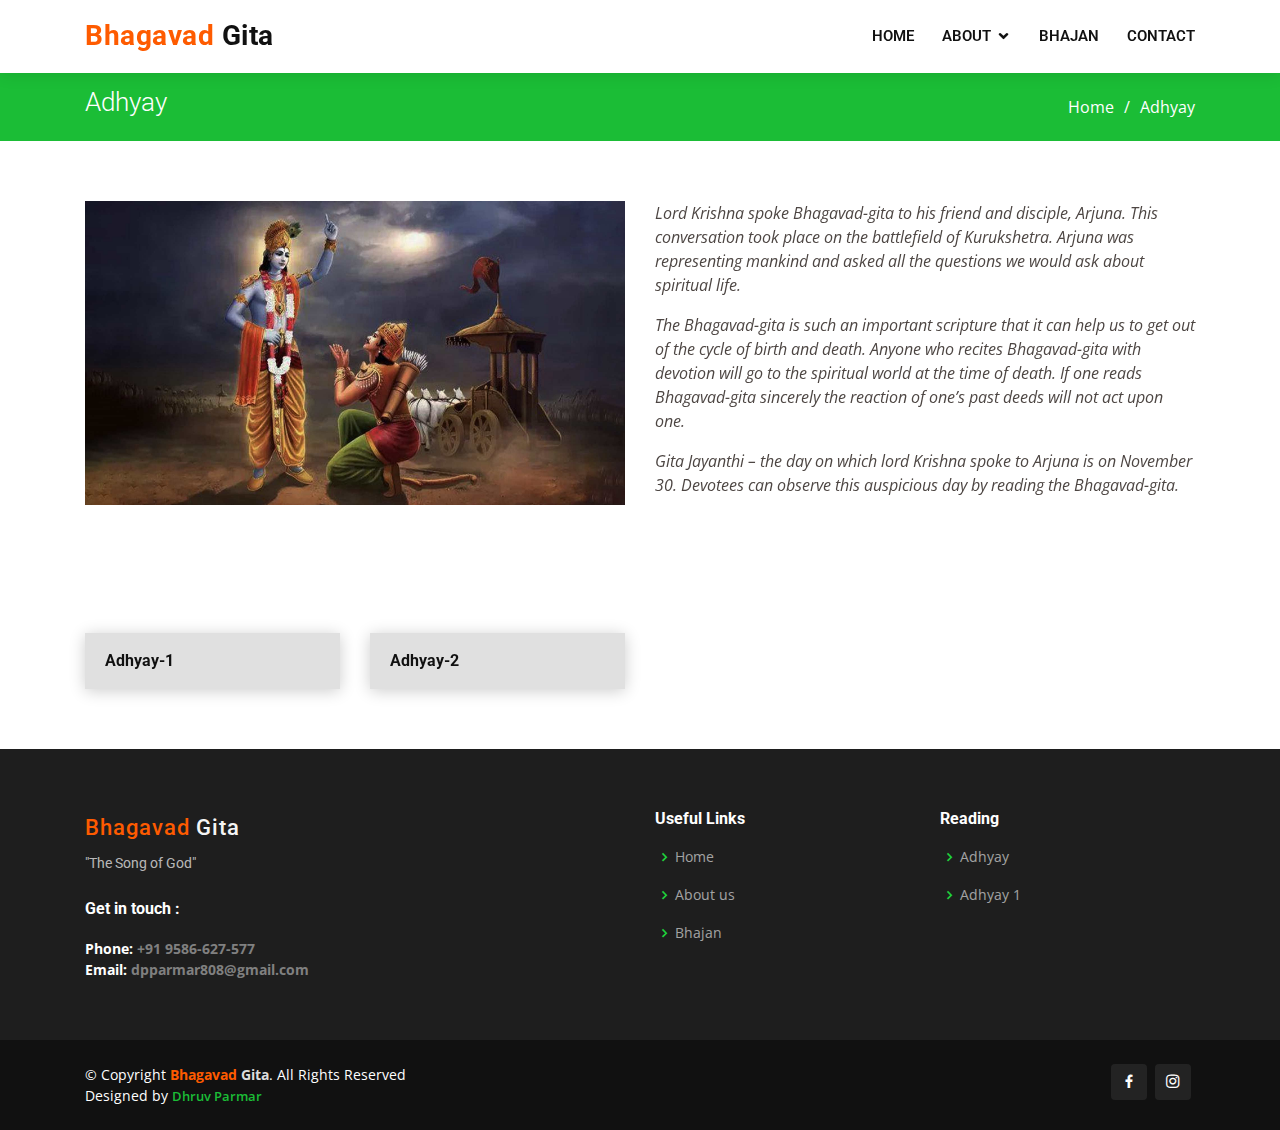
==== about.html @ 837ef75a "Add files via upload" ====
<!DOCTYPE html>
<html lang="en">

<head>
  <meta charset="utf-8">
  <meta content="width=device-width, initial-scale=1.0" name="viewport">

  <title>Bhagavad Gita - Adhyay</title>
  <meta content="Official Website of Bhagavad Gita | The Song of God | Lord Krishna" name="description">
  <meta content="Bhagavad Gita, bhagavad gita, geeta, lord krishna, Lord Krishna, Mahabharat" name="keywords" >

  <!-- Favicons -->
  <link href="assets/img/icon-1.png" rel="icon">
  <link href="assets/img/apple-touch-icon.png" rel="apple-touch-icon">

  <!-- Google Fonts -->
  <link href="https://fonts.googleapis.com/css?family=Open+Sans:300,300i,400,400i,600,600i,700,700i|Roboto:300,300i,400,400i,500,500i,600,600i,700,700i|Poppins:300,300i,400,400i,500,500i,600,600i,700,700i" rel="stylesheet">

  <!-- Vendor CSS Files -->
  <link href="assets/vendor/bootstrap/css/bootstrap.min.css" rel="stylesheet">
  <link href="assets/vendor/icofont/icofont.min.css" rel="stylesheet">
  <link href="assets/vendor/boxicons/css/boxicons.min.css" rel="stylesheet">
  <link href="assets/vendor/animate.css/animate.min.css" rel="stylesheet">
  <link href="assets/vendor/venobox/venobox.css" rel="stylesheet">
  <link href="assets/vendor/owl.carousel/assets/owl.carousel.min.css" rel="stylesheet">
  <link href="assets/vendor/aos/aos.css" rel="stylesheet">
  <link href="assets/vendor/remixicon/remixicon.css" rel="stylesheet">

  <!-- Template Main CSS File -->
  <link href="assets/css/style.css" rel="stylesheet">

  <!-- =======================================================
  * Template Name: Company - v2.2.1
  * Template URL: https://bootstrapmade.com/company-free-html-bootstrap-template/
  * Author: BootstrapMade.com
  * License: https://bootstrapmade.com/license/
  ======================================================== -->
</head>

<body>

  <!-- ======= Header ======= -->
  <header id="header" class="fixed-top">
    <div class="container d-flex align-items-center">

      <h1 class="logo mr-auto"><a href="index.html"><span>Bhagavad</span> Gita</a></h1>
      <!-- Uncomment below if you prefer to use an image logo -->
      <!-- <a href="index.html" class="logo mr-auto"><img src="assets/img/logo.png" alt="" class="img-fluid"></a>-->

      <nav class="nav-menu d-none d-lg-block">
        <ul>
          <li><a href="index.html">Home</a></li>

          <li class="drop-down"><a href="index.html #about-us">About</a>
            <ul>
              <li class="drop-down"><a href="about.html">Adhyay</a>
                <ul>
                  <li><a href="chapter-1.html">Adhyay 1</a></li>
                </ul>
              </li>
            </ul>
          </li>
          <li><a href="services.html">Bhajan</a></li>
          <li><a href="contact.html">Contact</a></li>

        </ul>
      </nav><!-- .nav-menu -->

    </div>
  </header><!-- End Header -->

  <main id="main">

    <!-- ======= Breadcrumbs ======= -->
    <section id="breadcrumbs" class="breadcrumbs">
      <div class="container">

        <div class="d-flex justify-content-between align-items-center">
          <h2>Adhyay</h2>
          <ol>
            <li><a href="index.html">Home</a></li>
            <li>Adhyay</li>
          </ol>
        </div>

      </div>
    </section><!-- End Breadcrumbs -->

    <!-- ======= About Us Section ======= -->
    <section id="about-us" class="about-us">
      <div class="container" data-aos="fade-up">

        <div class="row content">
          <div class="col-lg-6" data-aos="fade-right">
            <img src="assets/img/Bhagavad-Gita.jpg" class="img-fluid">
          </div>
          <div class="col-lg-6 pt-4 pt-lg-0" data-aos="fade-left">
            <p class="font-italic">
              Lord Krishna spoke Bhagavad-gita to his friend and disciple, Arjuna. This conversation took place on the battlefield of Kurukshetra. Arjuna was representing mankind and asked all the questions we would ask about spiritual life.
            </p>
            <p class="font-italic">
              The Bhagavad-gita is such an important scripture that it can help us to get out of the cycle of birth and death. Anyone who recites Bhagavad-gita with devotion will go to the spiritual world at the time of death. If one reads Bhagavad-gita sincerely the reaction of one’s past deeds will not act upon one.
            </p>
            <p class="font-italic">
              Gita Jayanthi – the day on which lord Krishna spoke to Arjuna is on November 30. Devotees can observe this auspicious day by reading the Bhagavad-gita.
            </p>
          </div>
        </div>

      </div>
    </section><!-- End About Us Section -->

    <!-- ======= Features Section ======= -->
    <section id="features" class="features">
      <div class="container" data-aos="fade-up">

        <div class="row">
          <div class="col-lg-3 col-md-4">
            <div class="icon-box">
              <h3><a href="chapter-1.html">Adhyay-1</a></h3>
            </div>
          </div>
          <div class="col-lg-3 col-md-4 mt-4 mt-md-0">
            <div class="icon-box">
              <h3><a href="">Adhyay-2</a></h3>
            </div>
          </div>

      </div>
    </section><!-- End Features Section -->


  </main><!-- End #main -->

  <!-- ======= Footer ======= -->
  <footer id="footer">

    <div class="footer-top">
      <div class="container">
        <div class="row">

          <div class="col-lg-6 col-md-6 footer-contact">
            <h3><a href="index.html">Bhagavad <span>Gita</span></a></h3>
            <p>"The Song of God"<br/><br/>
              <h4>Get in touch :</h4>
              <strong>Phone:<a href="tel:9586627577"> +91 9586-627-577</a></strong><br>
              <strong>Email:<a href="mailto:dpparmar808@gmail.com"> dpparmar808@gmail.com</a></strong><br>
            </p>
          </div>

          <div class="col-lg-3 col-md-6 footer-links">
            <h4>Useful Links</h4>
            <ul>
              <li><i class="bx bx-chevron-right"></i> <a href="index.html">Home</a></li>
              <li><i class="bx bx-chevron-right"></i> <a href="#about-us">About us</a></li>
              <li><i class="bx bx-chevron-right"></i> <a href="services.html">Bhajan</a></li>
            </ul>
          </div>

          <div class="col-lg-3 col-md-6 footer-links">
            <h4>Reading</h4>
            <ul>
              <li><i class="bx bx-chevron-right"></i> <a href="about.html">Adhyay</a></li>
              <li><i class="bx bx-chevron-right"></i> <a href="chapter-1.html">Adhyay 1</a></li>
            </ul>
          </div>

        </div>
      </div>
    </div>

    <div class="container d-md-flex py-4">

      <div class="mr-md-auto text-center text-md-left">
        <div class="copyright">
          &copy; Copyright <strong style="color: #fe5b00">Bhagavad <span style="color: #ddd;">Gita</span></strong>. All Rights Reserved
        </div>
        <div class="credits">
          <!-- All the links in the footer should remain intact. -->
          <!-- You can delete the links only if you purchased the pro version. -->
          <!-- Licensing information: https://bootstrapmade.com/license/ -->
          <!-- Purchase the pro version with working PHP/AJAX contact form: https://bootstrapmade.com/company-free-html-bootstrap-template/ -->
          Designed by <a href="https://dhruvparmar2310.github.io/dhruvparmar/" target="_blank">Dhruv Parmar</a>
        </div>
      </div>
      <div class="social-links text-center text-md-right pt-3 pt-md-0">
        <a href="https://www.facebook.com/dhruv.parmar.73550794" target="_blank" class="facebook"><i class="bx bxl-facebook"></i></a>
        <a href="https://www.instagram.com/dhr4290/" target="_blank" class="instagram"><i class="bx bxl-instagram"></i></a>
      </div>
    </div>
  </footer><!-- End Footer -->

  <a href="#" class="back-to-top"><i class="icofont-simple-up"></i></a>

  <!-- Vendor JS Files -->
  <script src="assets/vendor/jquery/jquery.min.js"></script>
  <script src="assets/vendor/bootstrap/js/bootstrap.bundle.min.js"></script>
  <script src="assets/vendor/jquery.easing/jquery.easing.min.js"></script>
  <script src="assets/vendor/php-email-form/validate.js"></script>
  <script src="assets/vendor/jquery-sticky/jquery.sticky.js"></script>
  <script src="assets/vendor/isotope-layout/isotope.pkgd.min.js"></script>
  <script src="assets/vendor/venobox/venobox.min.js"></script>
  <script src="assets/vendor/waypoints/jquery.waypoints.min.js"></script>
  <script src="assets/vendor/owl.carousel/owl.carousel.min.js"></script>
  <script src="assets/vendor/aos/aos.js"></script>

  <!-- Template Main JS File -->
  <script src="assets/js/main.js"></script>

</body>

</html>
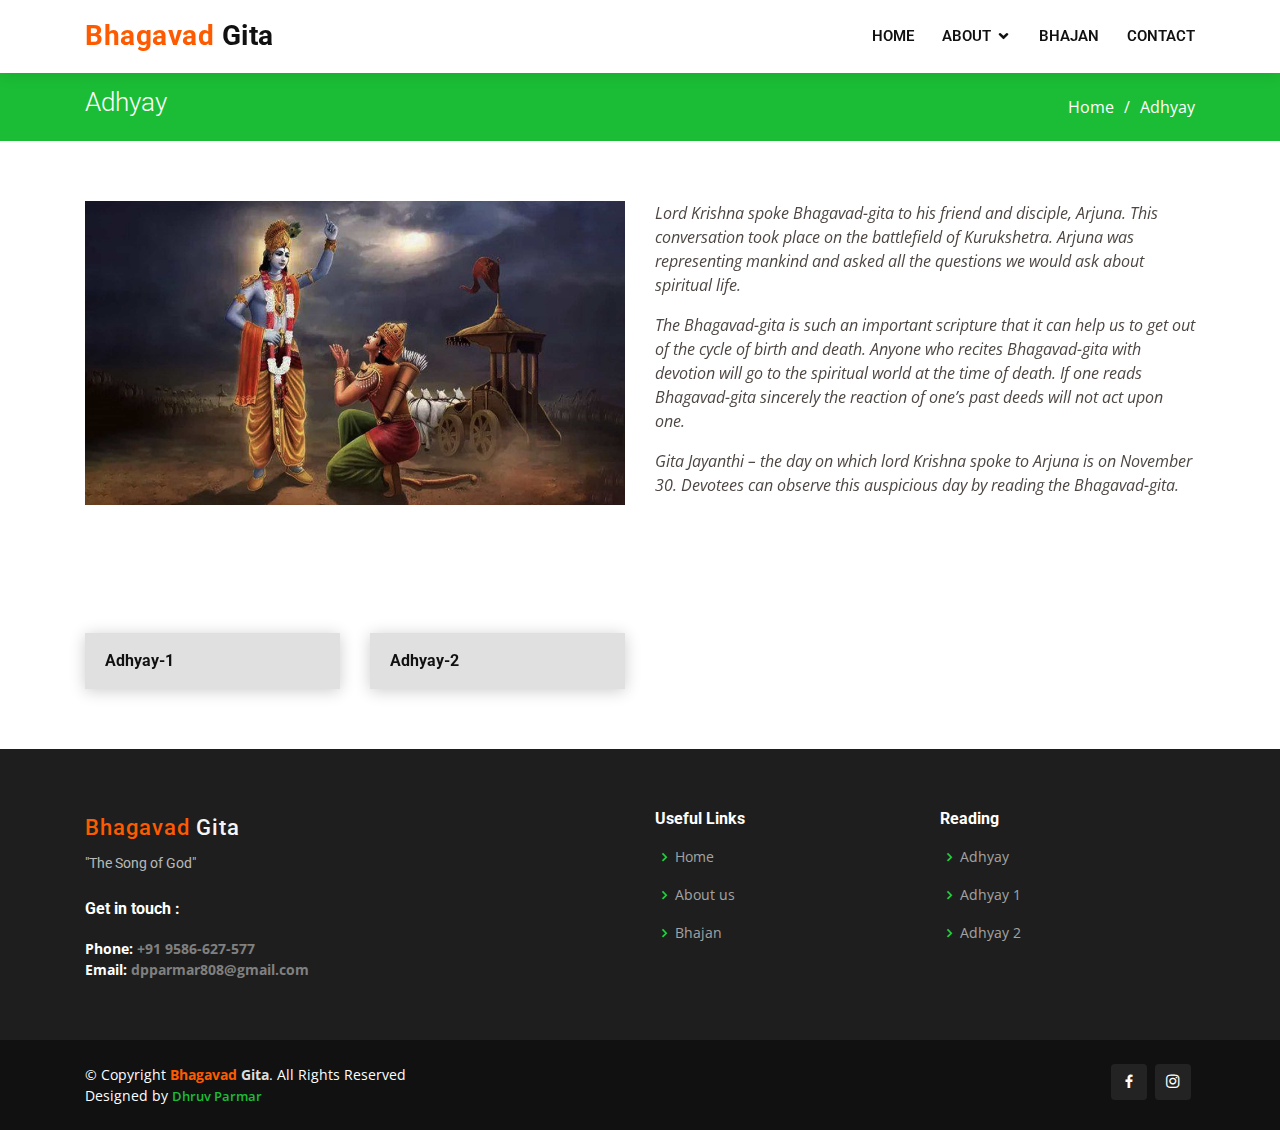
==== commit 2d44ce56: "Add files via upload" ====
--- a/about.html
+++ b/about.html
@@ -56,6 +56,7 @@
               <li class="drop-down"><a href="about.html">Adhyay</a>
                 <ul>
                   <li><a href="chapter-1.html">Adhyay 1</a></li>
+                  <li><a href="chapter-2.html">Adhyay 2</a></li>
                 </ul>
               </li>
             </ul>
@@ -162,6 +163,7 @@
             <ul>
               <li><i class="bx bx-chevron-right"></i> <a href="about.html">Adhyay</a></li>
               <li><i class="bx bx-chevron-right"></i> <a href="chapter-1.html">Adhyay 1</a></li>
+              <li><i class="bx bx-chevron-right"></i> <a href="chapter-2.html">Adhyay 2</a></li>
             </ul>
           </div>
 
